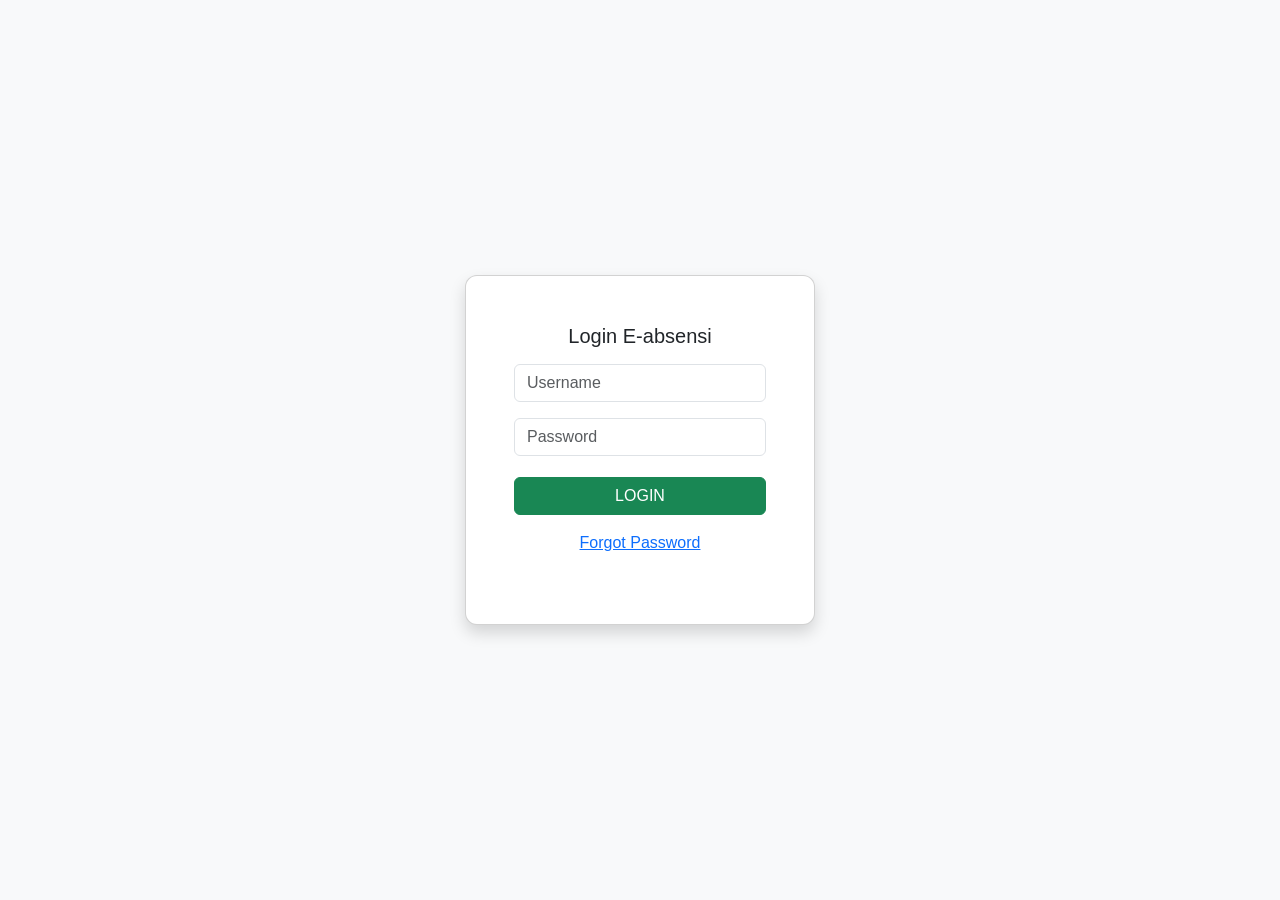
==== index.html @ 12576f06 "first UI" ====
<!DOCTYPE html>
<html lang="id">
    <head>
        <meta charset="UTF-8">
        <meta name="viewport" content="width=device-width, initial-scale=1">
        <title>Login</title>

        <link href="https://cdn.jsdelivr.net/npm/bootstrap@5.3.2/dist/css/bootstrap.min.css" rel="stylesheet">
        <link rel="stylesheet" href="assets/style.css">
    </head>

    <body class="bg-light d-flex align-items-center justify-content-center vh-100">

        <div class="card p-5 login-card shadow">
            <h5 class="text-center mb-3">Login E-absensi</h5>

            <form action="dashboard.html">
                <input type="text" class="form-control mb-3" placeholder="Username">
                <input type="password" class="form-control mb-3" placeholder="Password">

                <button class="btn btn-success w-100">LOGIN</button>
            </form>

            <p class="text-center mt-3"><a href="#">Forgot Password</a></p>
        </div>

    </body>
</html>
---- assets/style.css ----
body {
    font-family: Arial, sans-serif;
}

/* Login */
.login-card {
    width: 100%;
    height: 350px;
    max-width: 350px;
    border-radius: 12px;
}

/* Dashboard menu */
.menu-card {
    border-radius: 12px;
    text-decoration: none;
    color: black;
    transition: 0.3s;
}

.menu-card:hover {
    background: #198754;
    color: white;
}

/* Scanner */
.scanner-box {
    height: 200px;
    background: #198754;
    color: white;
    display: flex;
    align-items: center;
    justify-content: center;
    font-weight: bold;
}

/* Sidebar link */
.offcanvas a {
    display: block;
    margin-bottom: 10px;
    text-decoration: none;
    color: black;
}

button {
    margin-top: 5px;
}
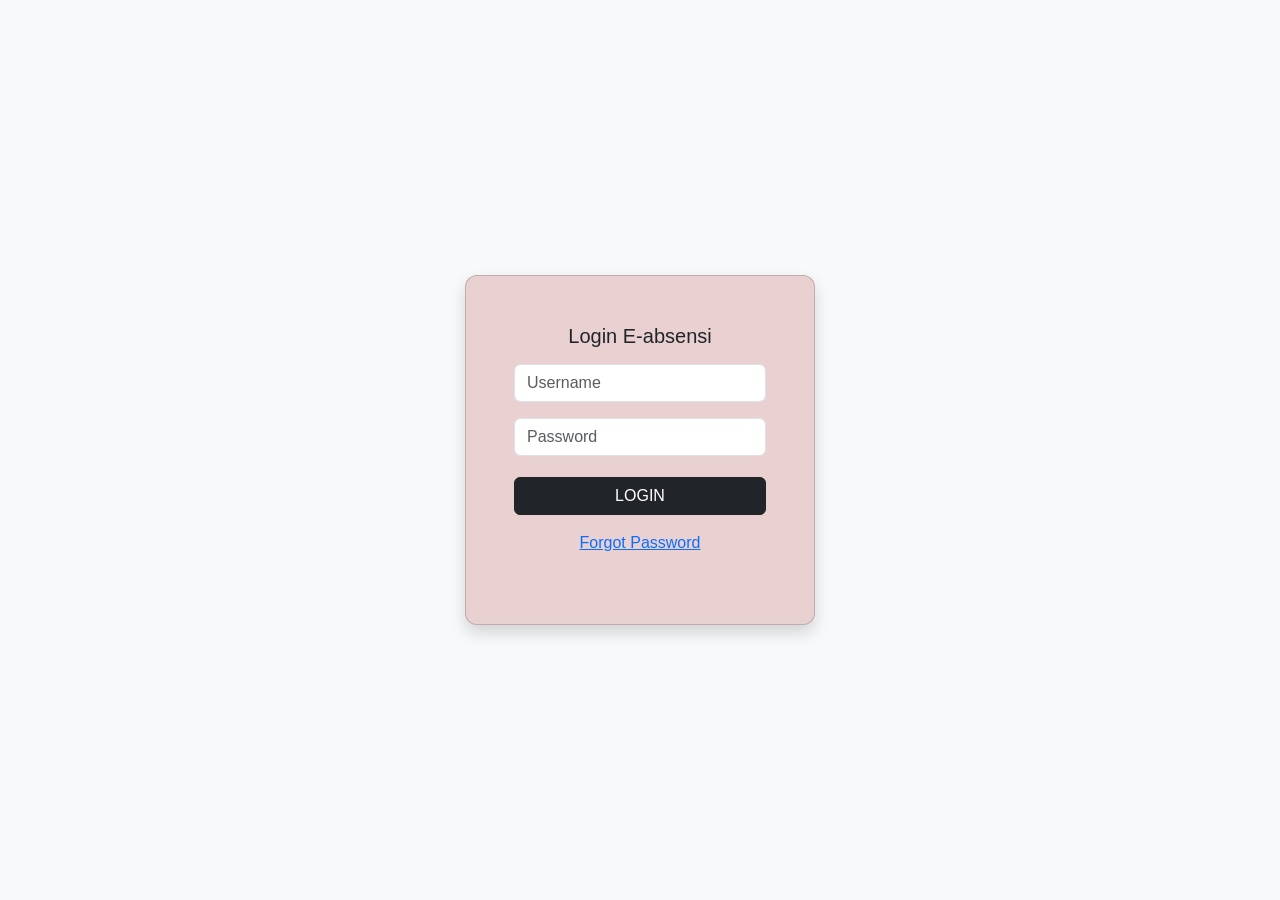
==== commit 612ef6e6: "feature update + code fix" ====
--- a/index.html
+++ b/index.html
@@ -18,10 +18,11 @@
                 <input type="text" class="form-control mb-3" placeholder="Username">
                 <input type="password" class="form-control mb-3" placeholder="Password">
 
-                <button class="btn btn-success w-100">LOGIN</button>
+                <button class="btn btn-dark w-100">LOGIN</button>
             </form>
 
-            <p class="text-center mt-3"><a href="#">Forgot Password</a></p>
+            
+            <p class="text-center mt-3"><a href="password-recovery.html">Forgot Password</a></p>
         </div>
 
     </body>
--- a/assets/style.css
+++ b/assets/style.css
@@ -2,15 +2,22 @@
     font-family: Arial, sans-serif;
 }
 
-/* Login */
 .login-card {
     width: 100%;
     height: 350px;
     max-width: 350px;
     border-radius: 12px;
+    background-color: rgb(233, 209, 209);
 }
 
-/* Dashboard menu */
+.password-card {
+    width: 100%;
+    height: 250px;
+    max-width: 350px;
+    border-radius: 12px;
+    background-color: rgb(233, 209, 209);
+}
+
 .menu-card {
     border-radius: 12px;
     text-decoration: none;
@@ -19,14 +26,13 @@
 }
 
 .menu-card:hover {
-    background: #198754;
+    background: #7c7c7c;
     color: white;
 }
 
-/* Scanner */
 .scanner-box {
     height: 200px;
-    background: #198754;
+    background: rgb(233, 209, 209);
     color: white;
     display: flex;
     align-items: center;
@@ -34,7 +40,6 @@
     font-weight: bold;
 }
 
-/* Sidebar link */
 .offcanvas a {
     display: block;
     margin-bottom: 10px;
@@ -46,3 +51,6 @@
     margin-top: 5px;
 }
 
+.navbar {
+    background-color: rgb(233, 209, 209);
+}
